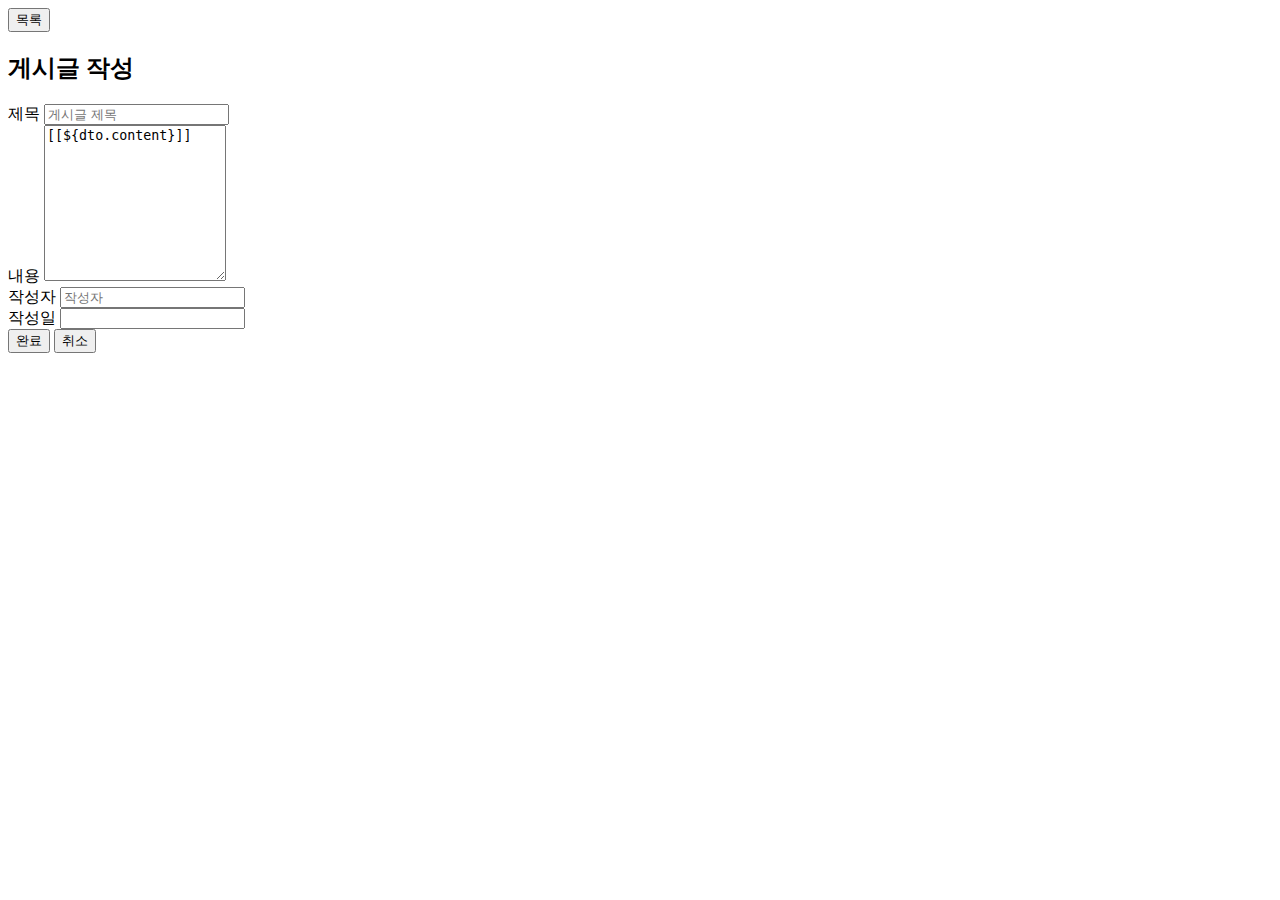
==== src/main/resources/templates/board/modify.html @ 2bbfa592 "Board and Notice view commit" ====
<!DOCTYPE html>
<html xmlns:th="http://www.thymeleaf.org"
      xmlns:layout="http://www.ultraq.net.nz/thymeleaf/layout"
      layout:decorate="~{/index.html}"
>
<head>
    <title>Board Register</title>
    <style>
        .errorMsg {
            color: red;
            font-size: 12px;
        }
    </style>
</head>
<div layout:fragment="content">
    <div class="my-3 mx-3">
        <div class="mb-3" th:with="link = ${pageRequestDTO.getLink()}">
            <a th:href="|@{/board/list}?${link}|" class="text-decoration-none">
                <button type="button" class="btn btn-outline-success">목록</button>
            </a>
        </div>
        <h2>게시글 작성</h2>
        <form action="/board/modify" method="post">
            <input type="hidden" id="bno" name="bno" th:value="${dto.bno}">
            <input type="hidden" id="boardType" name="boartType" th:value="${dto.boardType}">
            <div class="mb-3">
                <label for="title" class="form-label">제목</label>
                <input type="text" class="form-control" id="title" name="title" th:value="${dto.title}" placeholder="게시글 제목">
                <div id="titleErrorMsg" class="errorMsg"></div>
            </div>
            <div class="mb-3">
                <label for="content" class="form-label">내용</label>
                <textarea class="form-control" id="content" name="content" rows="10" placeholder="게시글 내용">[[${dto.content}]]</textarea>
                <div id="contentErrorMsg" class="errorMsg"></div>
            </div>
            <div class="mb-3">
                <label for="writer" class="form-label">작성자</label>
                <input type="text" class="form-control" id="writer" name="writer" th:value="${dto.writer}" placeholder="작성자" readonly>
            </div>
            <div class="mb-3">
                <label for="regDate" class="form-label">작성일</label>
                <input type="text" class="form-control" id="regDate" th:value="${#temporals.format(dto.regDate, 'yyyy-MM-dd')}" readonly>
            </div>

            <div class="my-4">
                <div class="float-end">
                    <button type="submit" class="btn btn-primary">완료</button>
                    <button type="reset" class="btn btn-secondary">취소</button>
                </div>
            </div>
        </form>
    </div>
</div>

<script layout:fragment="script" th:inline="javascript">
    const errors = [[${errors}]];

    if(errors) {
        for(let error of errors) {
            console.log(error);
            let errorDiv = document.getElementById(`${error.field}ErrorMsg`);
            errorDiv.innerText += error.defaultMessage + "\n";
        }
    }
</script>
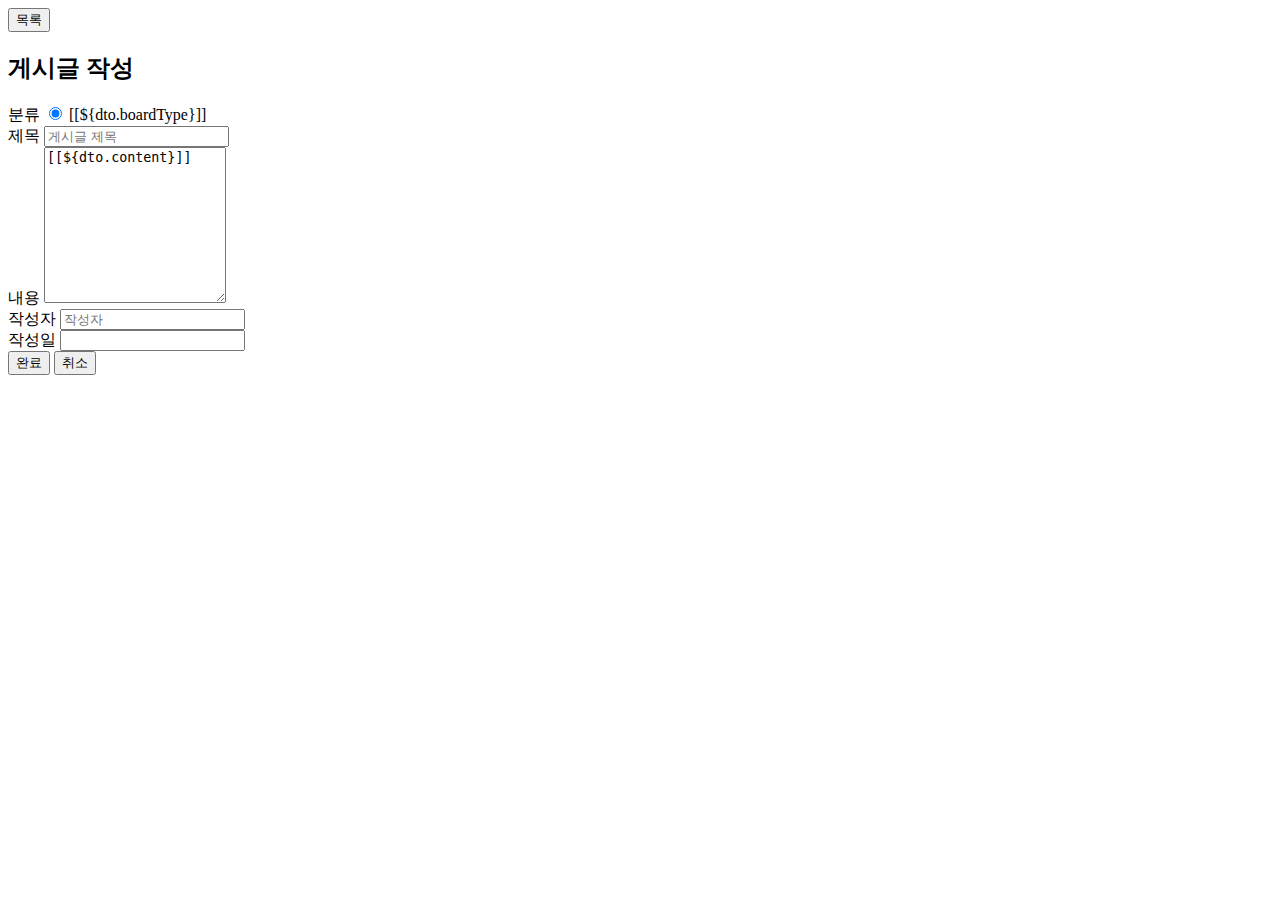
==== commit 5ab8ba2d: "게시판 통합 및 구매 Repository 테스트 작성" ====
--- a/src/main/resources/templates/board/modify.html
+++ b/src/main/resources/templates/board/modify.html
@@ -22,7 +22,12 @@
         <h2>게시글 작성</h2>
         <form action="/board/modify" method="post">
             <input type="hidden" id="bno" name="bno" th:value="${dto.bno}">
-            <input type="hidden" id="boardType" name="boartType" th:value="${dto.boardType}">
+            <div class="mb-3 d-flex align-items-center gap-2">
+                <span>분류</span>
+                <input type="radio" class="form-check-input" id="boardType" name="boardType" th:value="${dto.boardType}" checked>
+                <label for="boardType">[[${dto.boardType}]]</label>
+                <div id="boardTypeErrorMsg" class="errorMsg"></div>
+            </div>
             <div class="mb-3">
                 <label for="title" class="form-label">제목</label>
                 <input type="text" class="form-control" id="title" name="title" th:value="${dto.title}" placeholder="게시글 제목">
@@ -36,6 +41,7 @@
             <div class="mb-3">
                 <label for="writer" class="form-label">작성자</label>
                 <input type="text" class="form-control" id="writer" name="writer" th:value="${dto.writer}" placeholder="작성자" readonly>
+                <div id=" writerErrorMsg" class="errorMsg"></div>
             </div>
             <div class="mb-3">
                 <label for="regDate" class="form-label">작성일</label>
